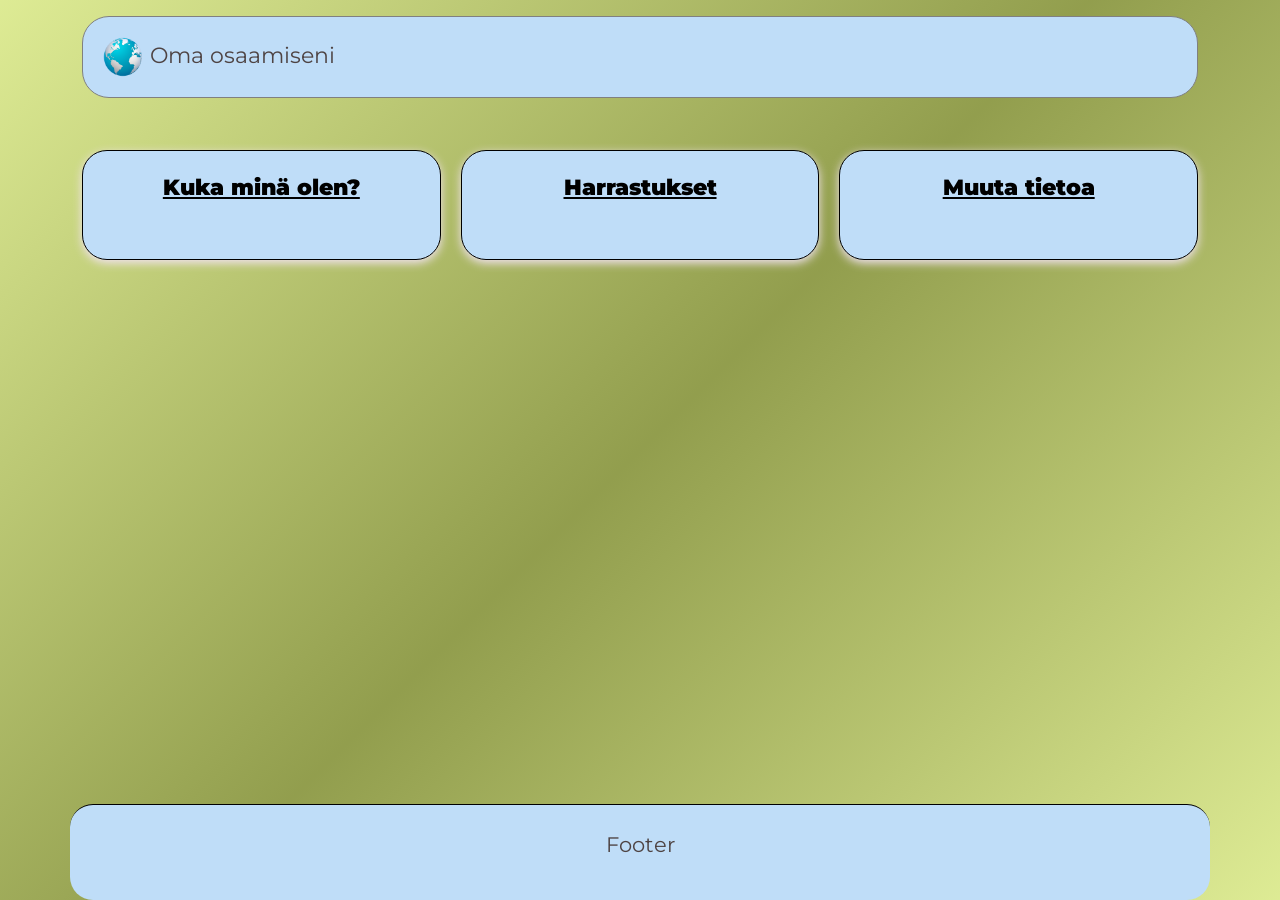
==== index.html @ 119b53f3 "Tehtävää vähän aloiteltu." ====
<!DOCTYPE html>
<html lang="fi">
<head>
    <meta charset="UTF-8">
    <meta name="viewport" content="width=device-width, initial-scale=1.0">
    <title>Etusivu</title>

    <link rel="stylesheet" href="bootstrap.min.css">
    <link rel="stylesheet" href="bootstrap.bundle.min.js">
    <link rel="stylesheet" href="style.css">
</head>
<body>

    <main class="container py-3">
    <header>

        <nav class="tietoa">
            <img src="maapallo.png" alt="logo">
            <a href="index.html">Oma osaamiseni</a>
        </nav>
        </header>
    </main>





    <main class="container py-3">



<div class="laatikot">


    <div class="laatikko1">
        <p style="text-decoration:underline"><b><strong>Kuka minä olen?</strong></b></p>
        <br>
        <hr>
        <div class="teksti">
            <p>Olen 17-vuotias poika Mikkelistä. Opiskelen koulussa ohjelmistokehittäjäksi.
                 Olen aika rauhallinen tyyppi ja tykkään viettää vapaa-aikaa omissa oloissani.
                  Tällä hetkellä ohjelmointi on enemmän osa koulua kuin harrastus.
</p>
        </div>
    </div>


    <div class="laatikko2">
        <p style="text-decoration:underline"><b><strong>Harrastukset</strong></b></p>
        <br>
        <hr>
        <div class="teksti">
            <p>Vapaa-ajalla tykkään viettää aikaa tietokoneella ja pelailla.
             Tietokoneella oleminen on yksi yleisimmistä tavoista, joilla vietän vapaa-aikaani.
              Lisäksi tykkään muutenkin ottaa rennosti ja viettää aikaa kavereiden kanssa.</p>
                <p class="container py-3">
                    Olen myös erittäin hyvä GeoGuessrissä, ja pidän pelissä erityisesti siitä,
                 että siinä pääsee testaamaan omaa maailman tuntemustaan ja tarkkaavaisuuttaan.
                  Olen pelannut sitä paljon ja kehittynyt siinä ajan myötä todella hyväksi.
                </p>

        </div>
        <img src="geoguessr.jpg" alt="geoguessr">
    </div>




        <div class="laatikko3">
        <p style="text-decoration:underline"><b><strong>Muuta tietoa</strong></b></p>
        <br>
        <hr>
        <div class="teksti">
            <p>
                tekstiä
            </p>
        </div>
    </div>



</div>






    </main>



    <footer class="container py-4">
        <p>Footer</p>
    </footer>




    <script src="bootstrap.bundle.min.js"></script>

</body>
</html>
---- style.css ----
@import url('https://fonts.googleapis.com/css2?family=Caacupe+One&family=Comic+Neue:ital,wght@0,300;0,400;0,700;1,300;1,400;1,700&family=Inter:ital,opsz,wght@0,14..32,100..900;1,14..32,100..900&family=Knewave&family=Lato:ital,wght@0,100;0,300;0,400;0,700;0,900;1,100;1,300;1,400;1,700;1,900&family=Luckiest+Guy&family=Montserrat:ital,wght@0,100..900;1,100..900&family=Oi&family=Outfit:wght@100..900&family=Rubik+Spray+Paint&display=swap');




body {
    font-family: "Montserrat", sans-serif;
    color: rgb(78, 67, 67);
    min-height: 100vh;
    display: flex;
    flex-direction: column;

    background: linear-gradient(
        135deg,
        rgba(213, 230, 121, 0.795),
        rgba(118, 133, 32, 0.795),
        rgba(213, 230, 121, 0.795)
    );
}

header{
    background-color: white;
    padding: 20px;
    margin: 0;
    width: 100%;
    background-color: rgb(191, 221, 248);
    border: 1.5px solid gray;
    border-radius: 27px;
    text-align: center;
}

header h1 {
    color: red;
}



.tietoa {
    display: flex;
    gap: 5px;
}

.tietoa a {
    color: rgb(78, 67, 67);
    text-decoration: none;
    font-size: 1.4em;
    margin: 0;
    padding: 2px;
}

.tietoa img {
    width: 40px;
    height: auto;
}



.laatikot {
    display: flex;
    gap: 20px;
}


.laatikko1 {
    margin-top: 20px;
    background-color: rgb(191, 221, 248);
    padding: 20px;
    border: 1px solid black;
    border-radius: 25px;
    width: 600px;
    height: 110px;
    overflow: hidden;
    text-align: center;
    font-size: 1.4em;
    color: black;
    box-shadow: 0 3px 10px rgb(243, 227, 243);
    display:flex;
    flex-direction: column;
    transition: 1s;
}

.laatikko1:hover {
    height: 420px;
    transition: 1s;
}


.laatikko2 {
    margin-top: 20px;
    background-color: rgb(191, 221, 248);
    padding: 20px;
    border: 1px solid black;
    border-radius: 25px;
    width: 600px;
    height: 110px;
    overflow: hidden;
    text-align: center;
    font-size: 1.4em;
    color: black;
    box-shadow: 0 3px 10px rgb(243, 227, 243);
    display:flex;
    flex-direction: column;
    transition: 1s;
}

.laatikko2:hover {
    height: 700px;
    width: 1200px;
    transition: 1s;

}


.laatikko3 {
    margin-top: 20px;
    background-color: rgb(191, 221, 248);
    padding: 20px;
    border: 1px solid black;
    border-radius: 25px;
    width: 600px;
    height: 110px;
    overflow: hidden;
    text-align: center;
    font-size: 1.4em;
    color: black;
    box-shadow: 0 3px 10px rgb(243, 227, 243);
    display:flex;
    flex-direction: column;
    transition: 1s;
}

.laatikko3:hover {
    height: 700px;
    width: 1200px;
    transition: 1s;

}


.laatikko2 img {
    align-self: center;
    margin-top: auto;
    height: 150px;
    width: 300px;
    border-radius: 20px;
}







.teksti {
    text-decoration: none;
    font-size: 1em;
    color: rgb(78, 67, 67);

}

footer {
    font-size: 1.3em;
    color: rgb(78, 67, 67);
    background-color: rgb(191, 221, 248);
    text-align: center;
    border-block: 1px solid black;
    border-radius: 23px;
    border-bottom: 5px;
    margin-top: auto;
    padding: 5px;
}
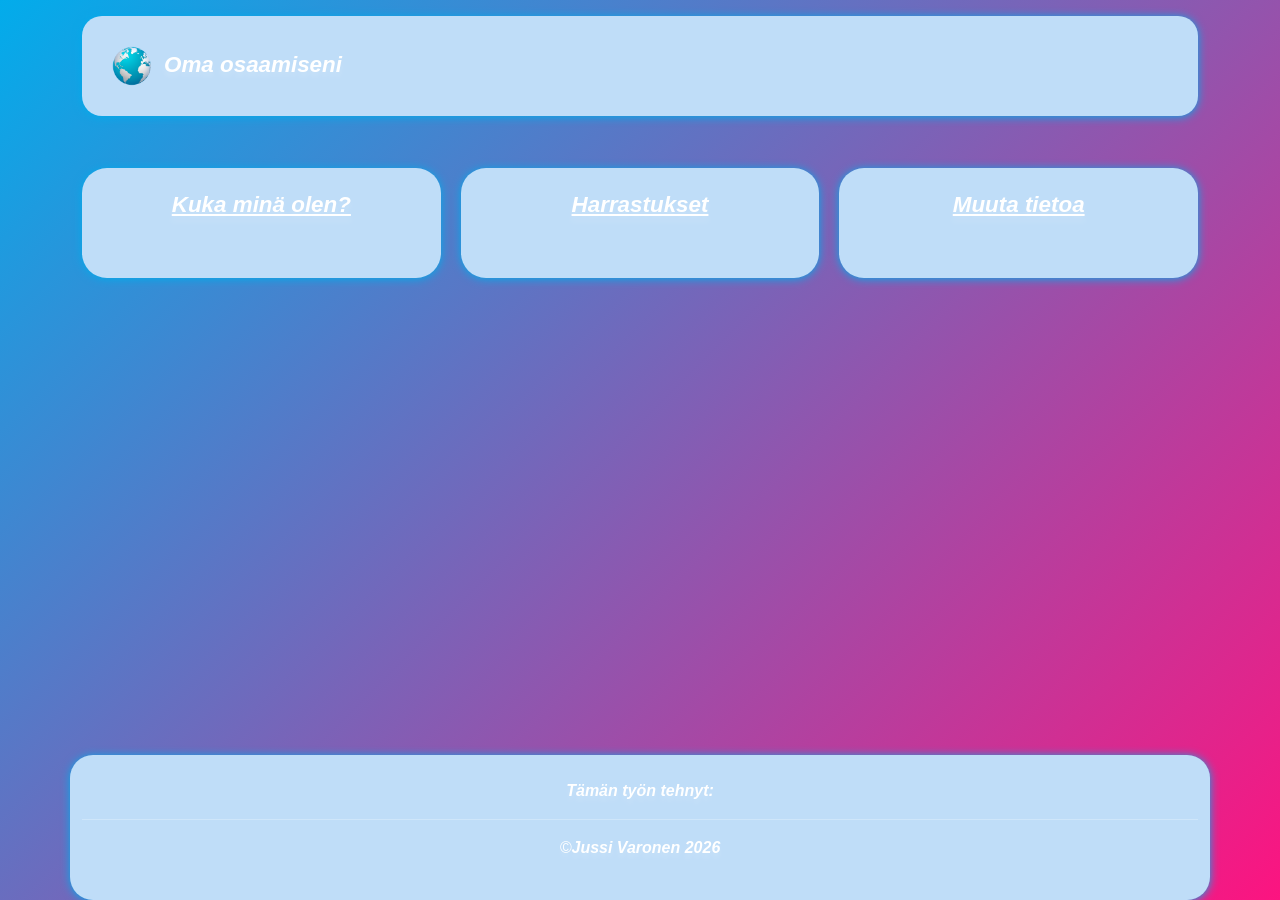
==== commit 32dc31ad: "Muuteltu vähän css. vähän visuaalisesti hienompi nyt." ====
--- a/index.html
+++ b/index.html
@@ -16,7 +16,7 @@
 
         <nav class="tietoa">
             <img src="maapallo.png" alt="logo">
-            <a href="index.html">Oma osaamiseni</a>
+            <a href="index.html"><b><strong>Oma osaamiseni</strong></b></a>
         </nav>
         </header>
     </main>
@@ -33,7 +33,7 @@
 
 
     <div class="laatikko1">
-        <p style="text-decoration:underline"><b><strong>Kuka minä olen?</strong></b></p>
+        <p class="otsikot"><b><strong>Kuka minä olen?</strong></b></p>
         <br>
         <hr>
         <div class="teksti">
@@ -46,7 +46,7 @@
 
 
     <div class="laatikko2">
-        <p style="text-decoration:underline"><b><strong>Harrastukset</strong></b></p>
+        <p class="otsikot"><b><strong>Harrastukset</strong></b></p>
         <br>
         <hr>
         <div class="teksti">
@@ -67,7 +67,7 @@
 
 
         <div class="laatikko3">
-        <p style="text-decoration:underline"><b><strong>Muuta tietoa</strong></b></p>
+        <p class="otsikot"><b><strong>Muuta tietoa</strong></b></p>
         <br>
         <hr>
         <div class="teksti">
@@ -91,7 +91,7 @@
 
 
     <footer class="container py-4">
-        <p>Footer</p>
+        <p><b>Tämän työn tehnyt:</b><hr>&copy;<b>Jussi Varonen 2026</b></p>
     </footer>
 
 
--- a/style.css
+++ b/style.css
@@ -7,29 +7,55 @@
 
 body {
     font-family: "Montserrat", sans-serif;
-    color: rgb(78, 67, 67);
+    color: white;
     min-height: 100vh;
     display: flex;
     flex-direction: column;
+    text-shadow: 0 5px 5px rgba(255,255,255,0.15);
+    font-style:italic;
 
     background: linear-gradient(
         135deg,
-        rgba(213, 230, 121, 0.795),
-        rgba(118, 133, 32, 0.795),
-        rgba(213, 230, 121, 0.795)
+        rgb(2, 172, 235),
+        rgb(252, 20, 128)
     );
 }
 
 header{
+    padding-top: 30px;
     background-color: white;
-    padding: 20px;
+    padding: 30px;
     margin: 0;
     width: 100%;
     background-color: rgb(191, 221, 248);
-    border: 1.5px solid gray;
-    border-radius: 27px;
-    text-align: center;
-}
+    border: 1px transparent white;
+    border-radius: 20px;
+    border-color: rgb(252, 20, 128) ;
+    box-shadow: 0 1px 10px rgb(2, 172, 235);
+    text-align: center;
+}
+
+
+
+footer {
+    font-size: 1em;
+    color: white;
+    background-color: rgb(191, 221, 248);
+    text-align:center;
+    border: 1px transparent white;
+    border-color: rgb(252, 20, 128) ;
+    box-shadow: 0 1px 10px rgb(2, 172, 235);
+    border-radius: 23px;
+    border-bottom: 5px;
+    margin: 0;
+    margin-top: auto;
+    padding: 5px;
+    font-style:italic;
+}
+
+
+
+
 
 header h1 {
     color: red;
@@ -39,15 +65,23 @@
 
 .tietoa {
     display: flex;
-    gap: 5px;
+    gap: 10px;
 }
 
 .tietoa a {
-    color: rgb(78, 67, 67);
+    color: white;
     text-decoration: none;
     font-size: 1.4em;
     margin: 0;
     padding: 2px;
+    transition: 1s;
+}
+
+.tietoa a:hover {
+    margin-left: 3px;
+    text-decoration: underline;
+    transform: scale(1.1);
+    transition: 1s;
 }
 
 .tietoa img {
@@ -67,22 +101,23 @@
     margin-top: 20px;
     background-color: rgb(191, 221, 248);
     padding: 20px;
-    border: 1px solid black;
+    border: 1px transparent white;
     border-radius: 25px;
     width: 600px;
     height: 110px;
     overflow: hidden;
     text-align: center;
     font-size: 1.4em;
-    color: black;
-    box-shadow: 0 3px 10px rgb(243, 227, 243);
+    color: white;
+    border-color: rgb(252, 20, 128) ;
+    box-shadow: 0 1px 10px rgb(2, 172, 235);
     display:flex;
     flex-direction: column;
     transition: 1s;
 }
 
 .laatikko1:hover {
-    height: 420px;
+    height: 500px;
     transition: 1s;
 }
 
@@ -91,22 +126,23 @@
     margin-top: 20px;
     background-color: rgb(191, 221, 248);
     padding: 20px;
-    border: 1px solid black;
+    border: 1px transparent white;
     border-radius: 25px;
     width: 600px;
     height: 110px;
     overflow: hidden;
     text-align: center;
     font-size: 1.4em;
-    color: black;
-    box-shadow: 0 3px 10px rgb(243, 227, 243);
+    color: white;
+    border-color: rgb(252, 20, 128) ;
+    box-shadow: 0 1px 10px rgb(2, 172, 235);
     display:flex;
     flex-direction: column;
     transition: 1s;
 }
 
 .laatikko2:hover {
-    height: 700px;
+    height: 800px;
     width: 1200px;
     transition: 1s;
 
@@ -117,7 +153,7 @@
     margin-top: 20px;
     background-color: rgb(191, 221, 248);
     padding: 20px;
-    border: 1px solid black;
+    border: 1px transparent white;
     border-radius: 25px;
     width: 600px;
     height: 110px;
@@ -125,7 +161,8 @@
     text-align: center;
     font-size: 1.4em;
     color: black;
-    box-shadow: 0 3px 10px rgb(243, 227, 243);
+    border-color: rgb(255, 255, 255) ;
+    box-shadow: 0 1px 10px rgb(2, 172, 235);
     display:flex;
     flex-direction: column;
     transition: 1s;
@@ -142,8 +179,8 @@
 .laatikko2 img {
     align-self: center;
     margin-top: auto;
-    height: 150px;
-    width: 300px;
+    height: 250px;
+    width: 450px;
     border-radius: 20px;
 }
 
@@ -156,19 +193,19 @@
 .teksti {
     text-decoration: none;
     font-size: 1em;
-    color: rgb(78, 67, 67);
-
-}
-
-footer {
-    font-size: 1.3em;
-    color: rgb(78, 67, 67);
-    background-color: rgb(191, 221, 248);
-    text-align: center;
-    border-block: 1px solid black;
-    border-radius: 23px;
-    border-bottom: 5px;
-    margin-top: auto;
-    padding: 5px;
-}
-
+    color: #172554;
+    font-weight: 400;
+    letter-spacing: 0,02em;
+
+
+}
+
+
+
+.otsikot {
+    text-decoration: underline;
+    color:white;
+}
+
+
+
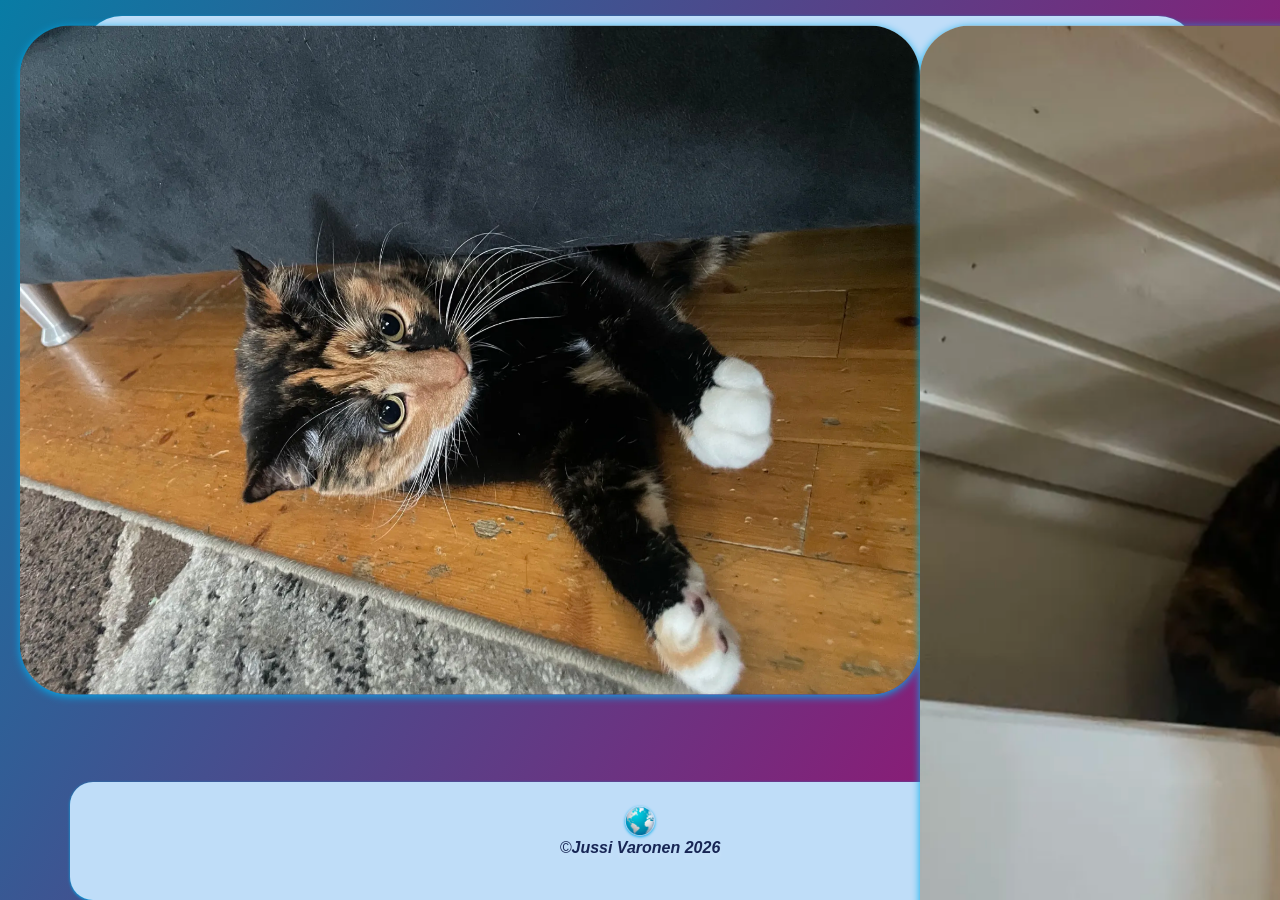
==== commit 5bf6f3a4: "päivittelyä" ====
--- a/index.html
+++ b/index.html
@@ -33,11 +33,11 @@
 
 
     <div class="laatikko1">
-        <p class="otsikot"><b><strong>Kuka minä olen?</strong></b></p>
+        <p class="otsikot"><strong>Kuka minä olen?</strong></p>
         <br>
         <hr>
         <div class="teksti">
-            <p>Olen 17-vuotias poika Mikkelistä. Opiskelen koulussa ohjelmistokehittäjäksi.
+            <p>Olen Jussi Varonen, 17-vuotias poika Mikkelistä. Opiskelen koulussa ohjelmistokehittäjäksi.
                  Olen aika rauhallinen tyyppi ja tykkään viettää vapaa-aikaa omissa oloissani.
                   Tällä hetkellä ohjelmointi on enemmän osa koulua kuin harrastus.
 </p>
@@ -46,7 +46,7 @@
 
 
     <div class="laatikko2">
-        <p class="otsikot"><b><strong>Harrastukset</strong></b></p>
+        <p class="otsikot"><strong>Harrastukset</strong></p>
         <br>
         <hr>
         <div class="teksti">
@@ -56,7 +56,7 @@
                 <p class="container py-3">
                     Olen myös erittäin hyvä GeoGuessrissä, ja pidän pelissä erityisesti siitä,
                  että siinä pääsee testaamaan omaa maailman tuntemustaan ja tarkkaavaisuuttaan.
-                  Olen pelannut sitä paljon ja kehittynyt siinä ajan myötä todella hyväksi.
+                  Olen pelannut sitä paljon ja kehittynyt siinä ajan myötä yhdeksi Suomen parhaimmaksi.
                 </p>
 
         </div>
@@ -67,12 +67,23 @@
 
 
         <div class="laatikko3">
-        <p class="otsikot"><b><strong>Muuta tietoa</strong></b></p>
+        <p class="otsikot"><strong>Muuta tietoa</strong></p>
         <br>
         <hr>
         <div class="teksti">
             <p>
-                tekstiä
+    Olen syntynyt Mikkelissä 27. maaliskuuta vuonna 2009.
+    Peruskoulussa lempikouluaineitani olivat muun muassa musiikki ja liikunta.
+    Tällä hetkellä opiskelen toista vuotta ohjelmistokehittäjäksi.
+    <p> </p>
+     Olen luonteeltani melko rauhallinen ja
+        tulen yleensä hyvin toimeen erilaisten ihmisten kanssa.
+    <p> </p>
+       En vielä tarkalleen tiedä, mitä haluan
+        tulevaisuudessa tehdä, mutta tällä hetkellä keskityn
+         opiskeluun ja siihen, että saan koulun käytyä
+          kunnialla maaliin.⭐
+
             </p>
         </div>
     </div>
@@ -89,9 +100,18 @@
     </main>
 
 
+    <div class="sivun-taustat">
+        <div class="vasen_kuva">
+            <img src="kissa.png" alt="maapallo">
+        </div>
+        <div class="oikea_kuva">
+            <img src="kissa2.png" alt="maapallo2">
+        </div>
+    </div>
 
     <footer class="container py-4">
-        <p><b>Tämän työn tehnyt:</b><hr>&copy;<b>Jussi Varonen 2026</b></p>
+        <img src="maapallo.png" alt="footer_logo">
+        <p>&copy;<b>Jussi Varonen 2026</b></p>
     </footer>
 
 
--- a/style.css
+++ b/style.css
@@ -7,18 +7,21 @@
 
 body {
     font-family: "Montserrat", sans-serif;
-    color: white;
+    color:white;
     min-height: 100vh;
     display: flex;
     flex-direction: column;
     text-shadow: 0 5px 5px rgba(255,255,255,0.15);
     font-style:italic;
 
-    background: linear-gradient(
-        135deg,
-        rgb(2, 172, 235),
-        rgb(252, 20, 128)
-    );
+
+
+     background:
+
+
+        linear-gradient(120deg, #087ca5, #b00068);
+
+    background-attachment: fixed;
 }
 
 header{
@@ -29,9 +32,9 @@
     width: 100%;
     background-color: rgb(191, 221, 248);
     border: 1px transparent white;
-    border-radius: 20px;
-    border-color: rgb(252, 20, 128) ;
-    box-shadow: 0 1px 10px rgb(2, 172, 235);
+    border-radius: 40px;
+    border-color: rgb(252, 20, 128) ;
+    box-shadow: 0 1px 3px rgb(2, 172, 235);
     text-align: center;
 }
 
@@ -39,20 +42,33 @@
 
 footer {
     font-size: 1em;
-    color: white;
+    color: #172554;
     background-color: rgb(191, 221, 248);
     text-align:center;
     border: 1px transparent white;
     border-color: rgb(252, 20, 128) ;
-    box-shadow: 0 1px 10px rgb(2, 172, 235);
+    box-shadow: 0 1px 3px rgb(2, 172, 235);
     border-radius: 23px;
     border-bottom: 5px;
     margin: 0;
     margin-top: auto;
-    padding: 5px;
+    padding: 1px;
     font-style:italic;
 }
 
+footer img {
+    height: 30px;
+    width: 30px;
+    align-self:baseline;
+    border: 1px transparent white;
+    border-color: rgb(252, 20, 128) ;
+    box-shadow: 0 1px 3px rgb(2, 172, 235);
+    border-radius: 23px;
+    border-bottom: 5px;
+    margin: 0;
+    padding: 0px;
+
+}
 
 
 
@@ -69,7 +85,7 @@
 }
 
 .tietoa a {
-    color: white;
+    color: #172554;
     text-decoration: none;
     font-size: 1.4em;
     margin: 0;
@@ -78,7 +94,7 @@
 }
 
 .tietoa a:hover {
-    margin-left: 3px;
+    margin-left: 5px;
     text-decoration: underline;
     transform: scale(1.1);
     transition: 1s;
@@ -102,7 +118,7 @@
     background-color: rgb(191, 221, 248);
     padding: 20px;
     border: 1px transparent white;
-    border-radius: 25px;
+    border-radius: 40px;
     width: 600px;
     height: 110px;
     overflow: hidden;
@@ -110,7 +126,7 @@
     font-size: 1.4em;
     color: white;
     border-color: rgb(252, 20, 128) ;
-    box-shadow: 0 1px 10px rgb(2, 172, 235);
+    box-shadow: 0 1px 3px rgb(2, 172, 235);
     display:flex;
     flex-direction: column;
     transition: 1s;
@@ -127,7 +143,7 @@
     background-color: rgb(191, 221, 248);
     padding: 20px;
     border: 1px transparent white;
-    border-radius: 25px;
+    border-radius: 40px;
     width: 600px;
     height: 110px;
     overflow: hidden;
@@ -135,14 +151,14 @@
     font-size: 1.4em;
     color: white;
     border-color: rgb(252, 20, 128) ;
-    box-shadow: 0 1px 10px rgb(2, 172, 235);
+    box-shadow: 0 1px 3px rgb(2, 172, 235);
     display:flex;
     flex-direction: column;
     transition: 1s;
 }
 
 .laatikko2:hover {
-    height: 800px;
+    height: 850px;
     width: 1200px;
     transition: 1s;
 
@@ -154,7 +170,7 @@
     background-color: rgb(191, 221, 248);
     padding: 20px;
     border: 1px transparent white;
-    border-radius: 25px;
+    border-radius: 40px;
     width: 600px;
     height: 110px;
     overflow: hidden;
@@ -162,14 +178,14 @@
     font-size: 1.4em;
     color: black;
     border-color: rgb(255, 255, 255) ;
-    box-shadow: 0 1px 10px rgb(2, 172, 235);
+    box-shadow: 0 1px 3px rgb(2, 172, 235);
     display:flex;
     flex-direction: column;
     transition: 1s;
 }
 
 .laatikko3:hover {
-    height: 700px;
+    height: 550px;
     width: 1200px;
     transition: 1s;
 
@@ -204,8 +220,40 @@
 
 .otsikot {
     text-decoration: underline;
-    color:white;
-}
-
-
-
+    color: #172554;
+}
+
+
+.sivun-taustat {
+    position: fixed;
+    top: 50%;
+    left: 0;
+    width: 100%;
+    transform: translateY(-40%);
+    display: flex;
+    justify-content: space-between;
+    z-index: 1;
+    
+}
+
+.vasen_kuva img,
+.oikea_kuva img {
+    width: 900px;
+    height: auto;
+    border-radius: 50px;
+    box-shadow: 0 2px 8px rgb(2, 172, 235);
+    transition: transform 0.5s ease;
+}
+
+.vasen_kuva img:hover,
+.oikea_kuva img:hover {
+    transform: translateY(-15px);
+}
+
+.vasen_kuva {
+    margin-left: 20px;
+}
+
+.oikea_kuva {
+    margin-right: 20px;
+}
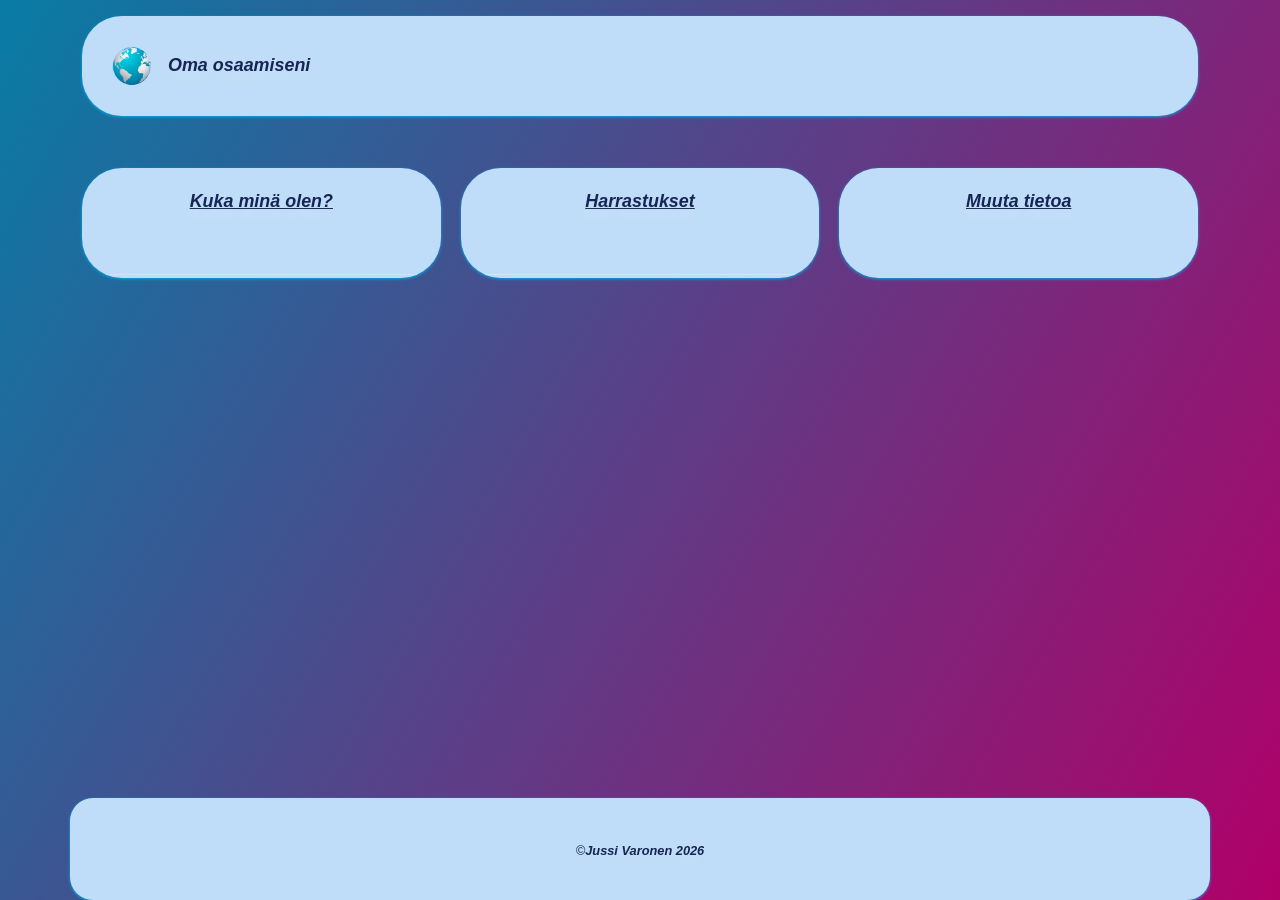
==== commit 89d1fd76: "päivitys" ====
--- a/index.html
+++ b/index.html
@@ -69,6 +69,7 @@
         <div class="laatikko3">
         <p class="otsikot"><strong>Muuta tietoa</strong></p>
         <br>
+        <p> </p>
         <hr>
         <div class="teksti">
             <p>
@@ -81,7 +82,7 @@
     <p> </p>
        En vielä tarkalleen tiedä, mitä haluan
         tulevaisuudessa tehdä, mutta tällä hetkellä keskityn
-         opiskeluun ja siihen, että saan koulun käytyä
+         opiskeluun ja siihen, että saan koulun vedettyä
           kunnialla maaliin.⭐
 
             </p>
@@ -100,14 +101,6 @@
     </main>
 
 
-    <div class="sivun-taustat">
-        <div class="vasen_kuva">
-            <img src="kissa.png" alt="maapallo">
-        </div>
-        <div class="oikea_kuva">
-            <img src="kissa2.png" alt="maapallo2">
-        </div>
-    </div>
 
     <footer class="container py-4">
         <img src="maapallo.png" alt="footer_logo">
--- a/style.css
+++ b/style.css
@@ -11,16 +11,14 @@
     min-height: 100vh;
     display: flex;
     flex-direction: column;
-    text-shadow: 0 5px 5px rgba(255,255,255,0.15);
+    text-shadow: 0 10px 10px rgba(255,255,255,0.15);
     font-style:italic;
+    font-size: .8em;
 
 
 
      background:
-
-
         linear-gradient(120deg, #087ca5, #b00068);
-
     background-attachment: fixed;
 }
 
@@ -57,8 +55,8 @@
 }
 
 footer img {
-    height: 30px;
-    width: 30px;
+    height: 0px;
+    width: 0px;
     align-self:baseline;
     border: 1px transparent white;
     border-color: rgb(252, 20, 128) ;
@@ -91,6 +89,7 @@
     margin: 0;
     padding: 2px;
     transition: 1s;
+    margin: 4px;;
 }
 
 .tietoa a:hover {
@@ -133,7 +132,7 @@
 }
 
 .laatikko1:hover {
-    height: 500px;
+    height: 330px;
     transition: 1s;
 }
 
@@ -158,7 +157,7 @@
 }
 
 .laatikko2:hover {
-    height: 850px;
+    height: 600px;
     width: 1200px;
     transition: 1s;
 
@@ -185,7 +184,7 @@
 }
 
 .laatikko3:hover {
-    height: 550px;
+    height: 420px;
     width: 1200px;
     transition: 1s;
 
@@ -195,8 +194,8 @@
 .laatikko2 img {
     align-self: center;
     margin-top: auto;
-    height: 250px;
-    width: 450px;
+    height: 150px;
+    width: 300px;
     border-radius: 20px;
 }
 
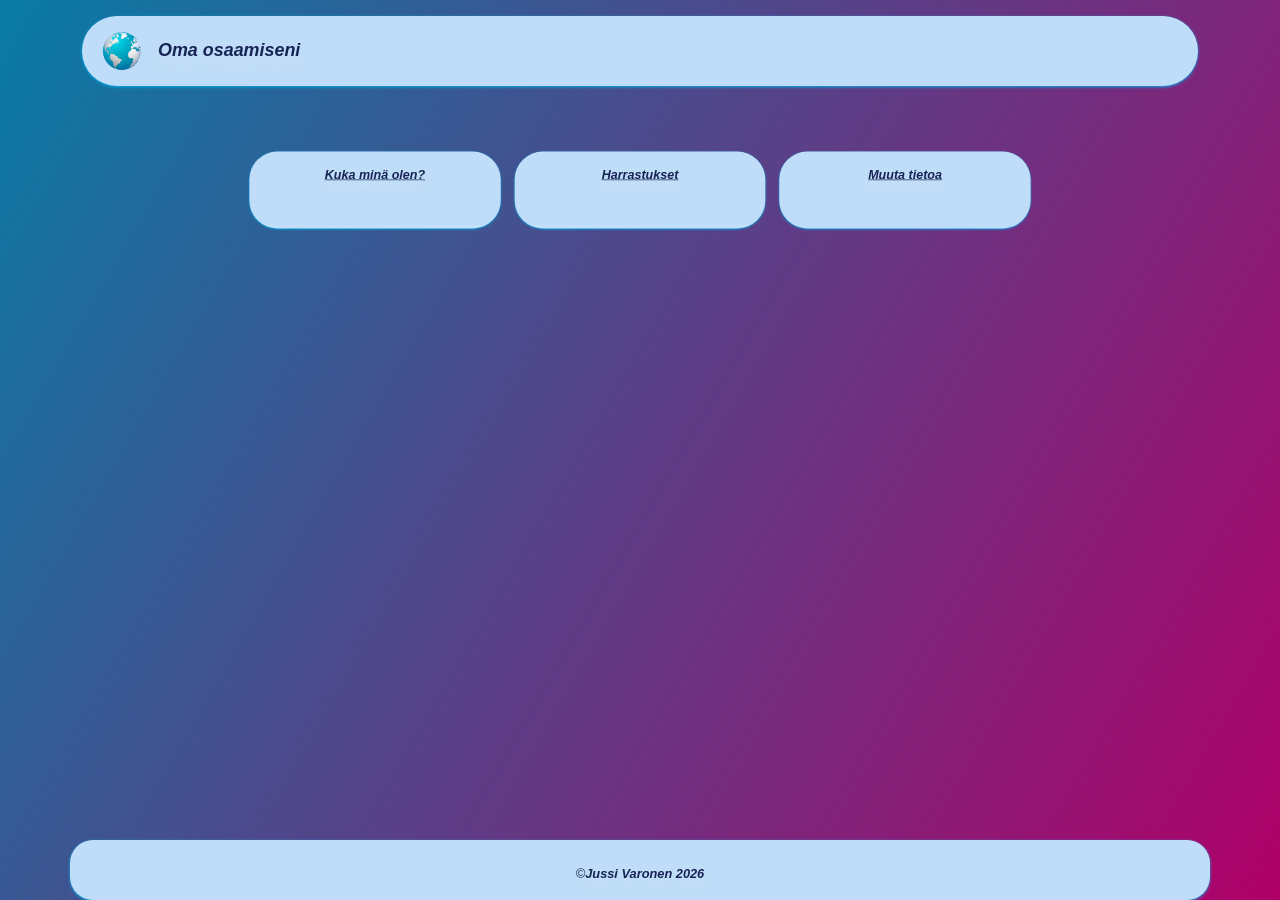
==== commit 9f1aab4c: "pienensin kaikkea." ====
--- a/index.html
+++ b/index.html
@@ -3,7 +3,7 @@
 <head>
     <meta charset="UTF-8">
     <meta name="viewport" content="width=device-width, initial-scale=1.0">
-    <title>Etusivu</title>
+    <title>Tietoa minusta</title>
 
     <link rel="stylesheet" href="bootstrap.min.css">
     <link rel="stylesheet" href="bootstrap.bundle.min.js">
@@ -103,7 +103,6 @@
 
 
     <footer class="container py-4">
-        <img src="maapallo.png" alt="footer_logo">
         <p>&copy;<b>Jussi Varonen 2026</b></p>
     </footer>
 
--- a/style.css
+++ b/style.css
@@ -25,7 +25,6 @@
 header{
     padding-top: 30px;
     background-color: white;
-    padding: 30px;
     margin: 0;
     width: 100%;
     background-color: rgb(191, 221, 248);
@@ -34,6 +33,8 @@
     border-color: rgb(252, 20, 128) ;
     box-shadow: 0 1px 3px rgb(2, 172, 235);
     text-align: center;
+    height: 70px;
+    padding: 15px 20px;
 }
 
 
@@ -50,8 +51,10 @@
     border-bottom: 5px;
     margin: 0;
     margin-top: auto;
-    padding: 1px;
+
     font-style:italic;
+    height: 60px;
+    padding: 15px 20px;
 }
 
 footer img {
@@ -109,6 +112,7 @@
 .laatikot {
     display: flex;
     gap: 20px;
+    transform: scale(0.7);
 }
 
 
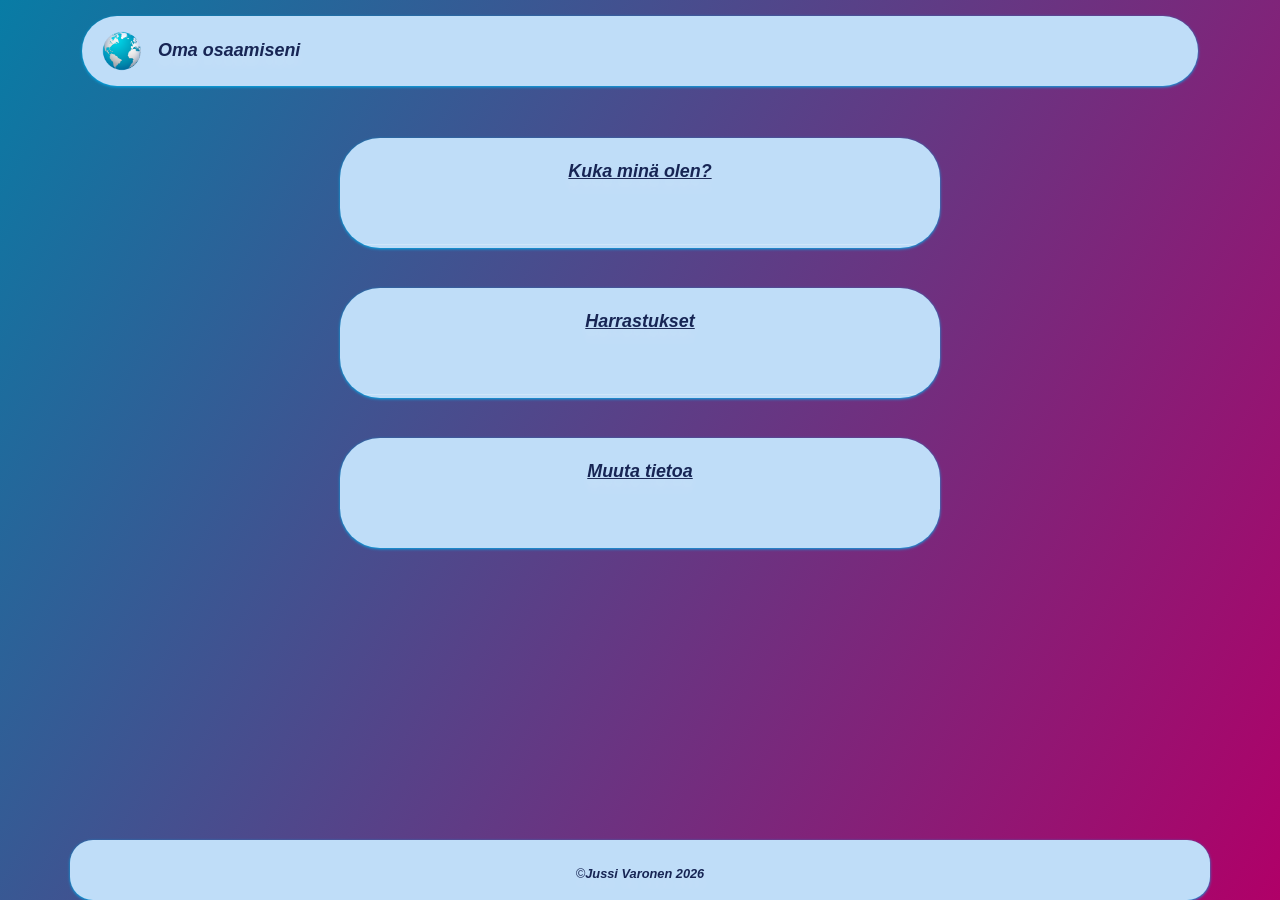
==== commit 4c1e188e: "päivittelyä." ====
--- a/index.html
+++ b/index.html
@@ -6,7 +6,6 @@
     <title>Tietoa minusta</title>
 
     <link rel="stylesheet" href="bootstrap.min.css">
-    <link rel="stylesheet" href="bootstrap.bundle.min.js">
     <link rel="stylesheet" href="style.css">
 </head>
 <body>
@@ -53,7 +52,7 @@
             <p>Vapaa-ajalla tykkään viettää aikaa tietokoneella ja pelailla.
              Tietokoneella oleminen on yksi yleisimmistä tavoista, joilla vietän vapaa-aikaani.
               Lisäksi tykkään muutenkin ottaa rennosti ja viettää aikaa kavereiden kanssa.</p>
-                <p class="container py-3">
+                <p class="teksti">
                     Olen myös erittäin hyvä GeoGuessrissä, ja pidän pelissä erityisesti siitä,
                  että siinä pääsee testaamaan omaa maailman tuntemustaan ja tarkkaavaisuuttaan.
                   Olen pelannut sitä paljon ja kehittynyt siinä ajan myötä yhdeksi Suomen parhaimmaksi.
--- a/style.css
+++ b/style.css
@@ -1,262 +1,334 @@
-
-
 @import url('https://fonts.googleapis.com/css2?family=Caacupe+One&family=Comic+Neue:ital,wght@0,300;0,400;0,700;1,300;1,400;1,700&family=Inter:ital,opsz,wght@0,14..32,100..900;1,14..32,100..900&family=Knewave&family=Lato:ital,wght@0,100;0,300;0,400;0,700;0,900;1,100;1,300;1,400;1,700;1,900&family=Luckiest+Guy&family=Montserrat:ital,wght@0,100..900;1,100..900&family=Oi&family=Outfit:wght@100..900&family=Rubik+Spray+Paint&display=swap');
 
-
-
-
 body {
-    font-family: "Montserrat", sans-serif;
-    color:white;
-    min-height: 100vh;
-    display: flex;
-    flex-direction: column;
-    text-shadow: 0 10px 10px rgba(255,255,255,0.15);
-    font-style:italic;
-    font-size: .8em;
-
-
-
-     background:
-        linear-gradient(120deg, #087ca5, #b00068);
-    background-attachment: fixed;
-}
-
-header{
-    padding-top: 30px;
-    background-color: white;
-    margin: 0;
-    width: 100%;
-    background-color: rgb(191, 221, 248);
-    border: 1px transparent white;
-    border-radius: 40px;
-    border-color: rgb(252, 20, 128) ;
-    box-shadow: 0 1px 3px rgb(2, 172, 235);
-    text-align: center;
-    height: 70px;
-    padding: 15px 20px;
-}
-
-
+font-family: "Montserrat", sans-serif;
+color: white;
+min-height: 100vh;
+display: flex;
+flex-direction: column;
+text-shadow: 0 10px 10px rgba(255,255,255,0.15);
+font-style: italic;
+font-size: .8em;
+
+
+background:
+    linear-gradient(120deg, #087ca5, #b00068);
+background-attachment: fixed;
+
+
+}
+
+header {
+padding-top: 30px;
+background-color: white;
+margin: 0;
+width: 100%;
+background-color: rgb(191, 221, 248);
+border: 1px transparent white;
+border-radius: 40px;
+border-color: rgb(252, 20, 128);
+box-shadow: 0 1px 3px rgb(2, 172, 235);
+text-align: center;
+height: 70px;
+padding: 15px 20px;
+}
 
 footer {
-    font-size: 1em;
-    color: #172554;
-    background-color: rgb(191, 221, 248);
-    text-align:center;
-    border: 1px transparent white;
-    border-color: rgb(252, 20, 128) ;
-    box-shadow: 0 1px 3px rgb(2, 172, 235);
-    border-radius: 23px;
-    border-bottom: 5px;
-    margin: 0;
-    margin-top: auto;
-
-    font-style:italic;
-    height: 60px;
-    padding: 15px 20px;
+font-size: 1em;
+color: #172554;
+background-color: rgb(191, 221, 248);
+text-align: center;
+border: 1px transparent white;
+border-color: rgb(252, 20, 128);
+box-shadow: 0 1px 3px rgb(2, 172, 235);
+border-radius: 23px;
+border-bottom: 5px;
+margin: 0;
+margin-top: auto;
+
+font-style: italic;
+height: 60px;
+padding: 15px 20px;
+
+
 }
 
 footer img {
-    height: 0px;
-    width: 0px;
-    align-self:baseline;
-    border: 1px transparent white;
-    border-color: rgb(252, 20, 128) ;
-    box-shadow: 0 1px 3px rgb(2, 172, 235);
-    border-radius: 23px;
-    border-bottom: 5px;
-    margin: 0;
-    padding: 0px;
-
-}
-
-
-
+height: 0px;
+width: 0px;
+align-self: baseline;
+border: 1px transparent white;
+border-color: rgb(252, 20, 128);
+box-shadow: 0 1px 3px rgb(2, 172, 235);
+border-radius: 23px;
+border-bottom: 5px;
+margin: 0;
+padding: 0px;
+}
 
 header h1 {
-    color: red;
-}
-
-
+color: red;
+}
 
 .tietoa {
-    display: flex;
-    gap: 10px;
+display: flex;
+gap: 10px;
 }
 
 .tietoa a {
-    color: #172554;
-    text-decoration: none;
-    font-size: 1.4em;
-    margin: 0;
-    padding: 2px;
-    transition: 1s;
-    margin: 4px;;
+color: #172554;
+text-decoration: none;
+font-size: 1.4em;
+margin: 4px;
+padding: 2px;
+transition: 1s;
 }
 
 .tietoa a:hover {
-    margin-left: 5px;
-    text-decoration: underline;
-    transform: scale(1.1);
-    transition: 1s;
+margin-left: 5px;
+text-decoration: underline;
+transform: scale(1.1);
+transition: 1s;
 }
 
 .tietoa img {
-    width: 40px;
-    height: auto;
-}
-
-
+width: 40px;
+height: auto;
+}
 
 .laatikot {
-    display: flex;
-    gap: 20px;
-    transform: scale(0.7);
-}
-
+display: flex;
+justify-content: center;
+gap: 20px;
+flex-wrap: wrap;
+}
 
 .laatikko1 {
-    margin-top: 20px;
-    background-color: rgb(191, 221, 248);
-    padding: 20px;
-    border: 1px transparent white;
-    border-radius: 40px;
-    width: 600px;
-    height: 110px;
-    overflow: hidden;
-    text-align: center;
-    font-size: 1.4em;
-    color: white;
-    border-color: rgb(252, 20, 128) ;
-    box-shadow: 0 1px 3px rgb(2, 172, 235);
-    display:flex;
-    flex-direction: column;
-    transition: 1s;
-}
-
-.laatikko1:hover {
-    height: 330px;
-    transition: 1s;
-}
-
+margin-top: 20px;
+background-color: rgb(191, 221, 248);
+padding: 20px;
+border: 1px transparent white;
+border-radius: 40px;
+width: 100%;
+max-width: 600px;
+box-sizing: border-box;
+height: 110px;
+overflow: hidden;
+text-align: center;
+font-size: 1.4em;
+color: white;
+border-color: rgb(252, 20, 128);
+box-shadow: 0 1px 3px rgb(2, 172, 235);
+display: flex;
+flex-direction: column;
+transition: 1s;
+}
 
 .laatikko2 {
-    margin-top: 20px;
-    background-color: rgb(191, 221, 248);
-    padding: 20px;
-    border: 1px transparent white;
-    border-radius: 40px;
-    width: 600px;
-    height: 110px;
-    overflow: hidden;
-    text-align: center;
-    font-size: 1.4em;
-    color: white;
-    border-color: rgb(252, 20, 128) ;
-    box-shadow: 0 1px 3px rgb(2, 172, 235);
-    display:flex;
-    flex-direction: column;
-    transition: 1s;
+margin-top: 20px;
+background-color: rgb(191, 221, 248);
+padding: 20px;
+border: 1px transparent white;
+border-radius: 40px;
+width: 100%;
+max-width: 600px;
+box-sizing: border-box;
+height: 110px;
+overflow: hidden;
+text-align: center;
+font-size: 1.4em;
+color: white;
+border-color: rgb(252, 20, 128);
+box-shadow: 0 1px 3px rgb(2, 172, 235);
+display: flex;
+flex-direction: column;
+transition: 1s;
 }
 
 .laatikko2:hover {
-    height: 600px;
-    width: 1200px;
-    transition: 1s;
-
-}
-
+height: 600px;
+width: 1200px;
+transition: 1s;
+}
 
 .laatikko3 {
-    margin-top: 20px;
-    background-color: rgb(191, 221, 248);
-    padding: 20px;
-    border: 1px transparent white;
-    border-radius: 40px;
-    width: 600px;
-    height: 110px;
-    overflow: hidden;
-    text-align: center;
-    font-size: 1.4em;
-    color: black;
-    border-color: rgb(255, 255, 255) ;
-    box-shadow: 0 1px 3px rgb(2, 172, 235);
-    display:flex;
-    flex-direction: column;
-    transition: 1s;
+margin-top: 20px;
+background-color: rgb(191, 221, 248);
+padding: 20px;
+border: 1px transparent white;
+border-radius: 40px;
+width: 100%;
+max-width: 600px;
+box-sizing: border-box;
+height: 110px;
+overflow: hidden;
+text-align: center;
+font-size: 1.4em;
+color: black;
+border-color: rgb(255, 255, 255);
+box-shadow: 0 1px 3px rgb(2, 172, 235);
+display: flex;
+flex-direction: column;
+transition: 1s;
 }
 
 .laatikko3:hover {
-    height: 420px;
-    width: 1200px;
-    transition: 1s;
-
-}
-
+height: 420px;
+width: 1200px;
+transition: 1s;
+}
 
 .laatikko2 img {
-    align-self: center;
-    margin-top: auto;
-    height: 150px;
-    width: 300px;
-    border-radius: 20px;
-}
-
-
-
-
-
-
+align-self: center;
+margin-top: auto;
+height: 150px;
+width: 300px;
+border-radius: 20px;
+}
 
 .teksti {
-    text-decoration: none;
-    font-size: 1em;
-    color: #172554;
-    font-weight: 400;
-    letter-spacing: 0,02em;
-
-
-}
-
-
+text-decoration: none;
+font-size: 1em;
+color: #172554;
+font-weight: 400;
+letter-spacing: 0.02em;
+}
 
 .otsikot {
-    text-decoration: underline;
-    color: #172554;
-}
-
+text-decoration: underline;
+color: #172554;
+}
 
 .sivun-taustat {
-    position: fixed;
-    top: 50%;
-    left: 0;
-    width: 100%;
-    transform: translateY(-40%);
-    display: flex;
-    justify-content: space-between;
-    z-index: 1;
-    
+position: fixed;
+top: 50%;
+left: 0;
+width: 100%;
+transform: translateY(-40%);
+display: flex;
+justify-content: space-between;
+z-index: 1;
 }
 
 .vasen_kuva img,
 .oikea_kuva img {
-    width: 900px;
-    height: auto;
-    border-radius: 50px;
-    box-shadow: 0 2px 8px rgb(2, 172, 235);
-    transition: transform 0.5s ease;
+width: 900px;
+height: auto;
+border-radius: 50px;
+box-shadow: 0 2px 8px rgb(2, 172, 235);
+transition: transform 0.5s ease;
 }
 
 .vasen_kuva img:hover,
 .oikea_kuva img:hover {
-    transform: translateY(-15px);
+transform: translateY(-15px);
 }
 
 .vasen_kuva {
-    margin-left: 20px;
+margin-left: 20px;
 }
 
 .oikea_kuva {
-    margin-right: 20px;
-}
+margin-right: 20px;
+}
+
+
+@media (max-width: 768px) {
+
+
+body {
+    font-size: 0.8em;
+    overflow-x: hidden;
+}
+
+
+header {
+    width: 100%;
+    height: auto;
+    min-height: 70px;
+    padding: 15px 10px;
+    box-sizing: border-box;
+    border-radius: 25px;
+}
+
+
+.tietoa {
+    justify-content: center;
+    align-items: center;
+}
+
+
+.tietoa img {
+    width: 30px;
+}
+
+
+.tietoa a {
+    font-size: 1.1em;
+}
+
+
+
+
+.laatikot {
+    flex-direction: column;
+    align-items: center;
+    gap: 15px;
+}
+
+
+.laatikko1,
+.laatikko2,
+.laatikko3 {
+    width: 100%;
+    max-width: 100%;
+    height: auto;
+    min-height: 110px;
+    box-sizing: border-box;
+    padding: 15px;
+    font-size: 1.1em;
+}
+
+
+
+.laatikko2:hover,
+.laatikko3:hover {
+    width: 100%;
+    height: auto;
+}
+
+
+
+
+.laatikko2 img {
+    width: 100%;
+    max-width: 300px;
+    height: auto;
+    margin: 15px auto 0;
+}
+
+
+
+
+.teksti {
+    font-size: 0.95em;
+}
+
+
+
+
+footer {
+    width: 100%;
+    height: auto;
+    min-height: 60px;
+    box-sizing:border-box;
+    padding: 15px 10px;
+    border-radius: 20px;
+}
+
+
+.sivun-taustat {
+    display: none;
+}
+
+}
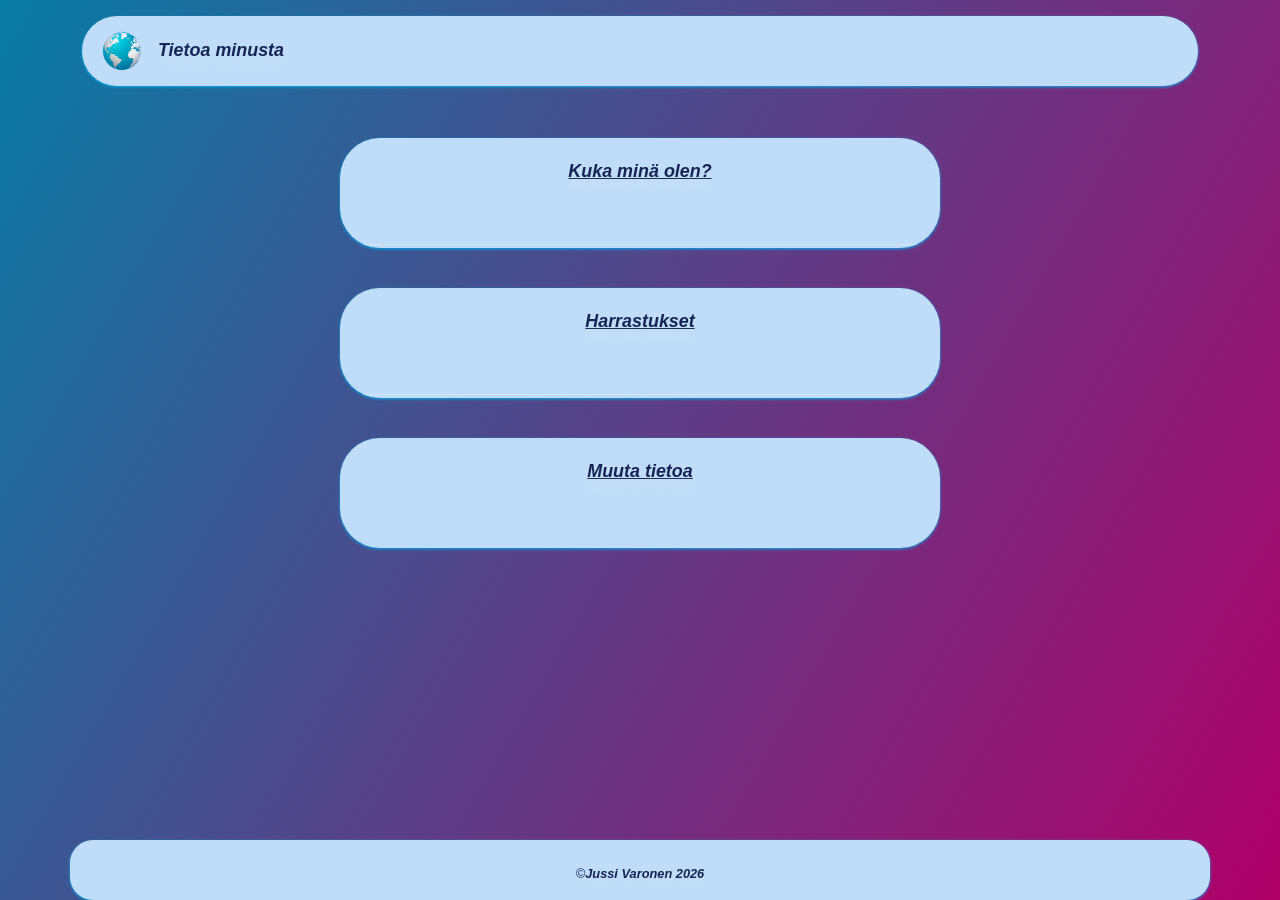
==== commit 4848cf58: "otsikon vaihto" ====
--- a/index.html
+++ b/index.html
@@ -15,7 +15,7 @@
 
         <nav class="tietoa">
             <img src="maapallo.png" alt="logo">
-            <a href="index.html"><b><strong>Oma osaamiseni</strong></b></a>
+            <a href="index.html"><b><strong>Tietoa minusta</strong></b></a>
         </nav>
         </header>
     </main>
@@ -39,6 +39,9 @@
             <p>Olen Jussi Varonen, 17-vuotias poika Mikkelistä. Opiskelen koulussa ohjelmistokehittäjäksi.
                  Olen aika rauhallinen tyyppi ja tykkään viettää vapaa-aikaa omissa oloissani.
                   Tällä hetkellä ohjelmointi on enemmän osa koulua kuin harrastus.
+                  <br>
+                  <p>Opintojeni aikana olen opetellut muun muassa HTML:n,
+                     CSS:n ja Bootstrapin käyttöä sekä verkkosivujen responsiivista suunnittelua.</p>
 </p>
         </div>
     </div>
--- a/style.css
+++ b/style.css
@@ -122,6 +122,10 @@
 display: flex;
 flex-direction: column;
 transition: 1s;
+}
+.laatikko1:hover {
+    height: 370px;
+    transition: 1s;
 }
 
 .laatikko2 {
